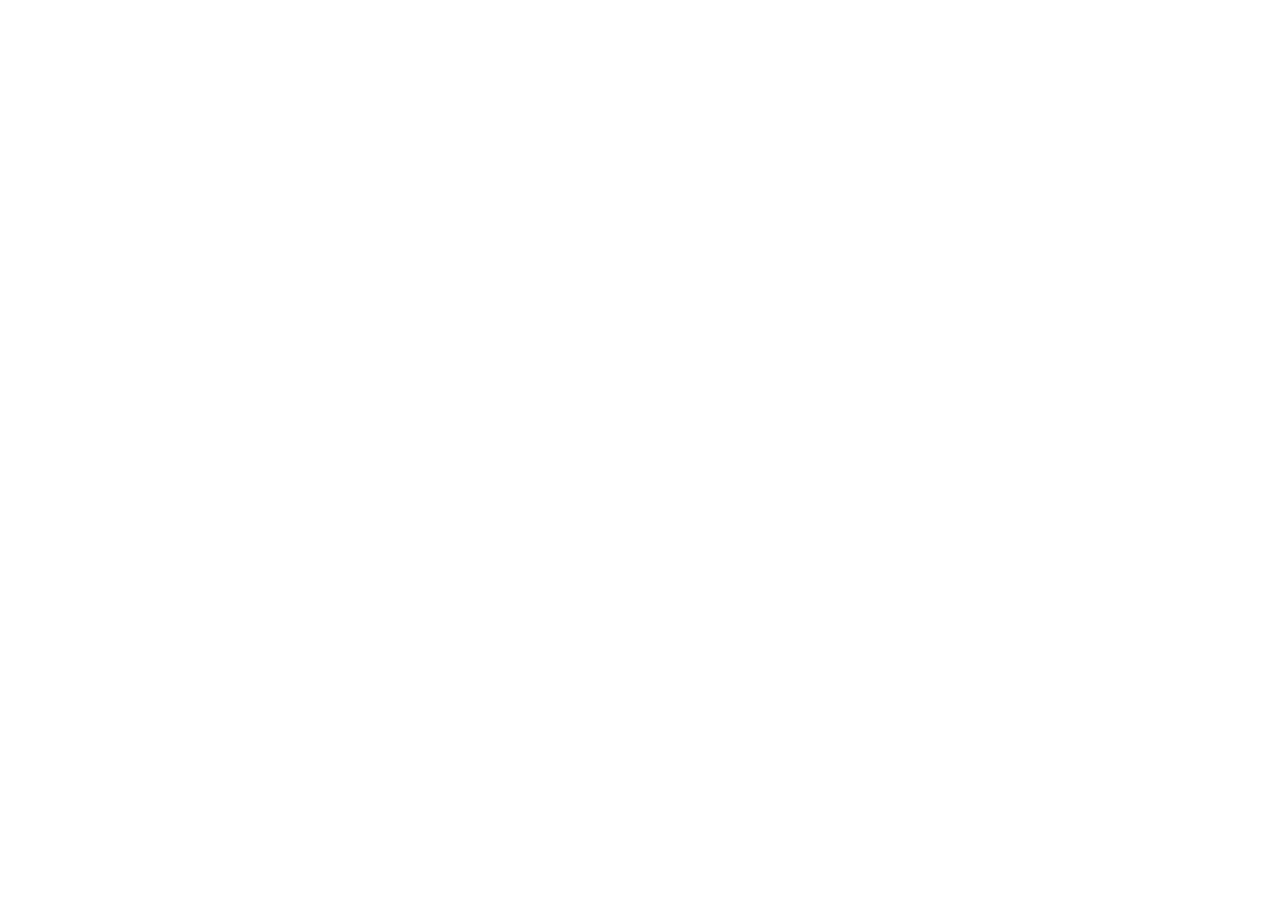
==== index.html @ cf138fe7 "index" ====
<!DOCTYPE html>
<html lang="en">

<head>
    <meta charset="UTF-8">
    <meta name="viewport" content="width=device-width, initial-scale=1.0">
    <title>Welcome to my website!</title>
</head>

<body>

</body>

</html>
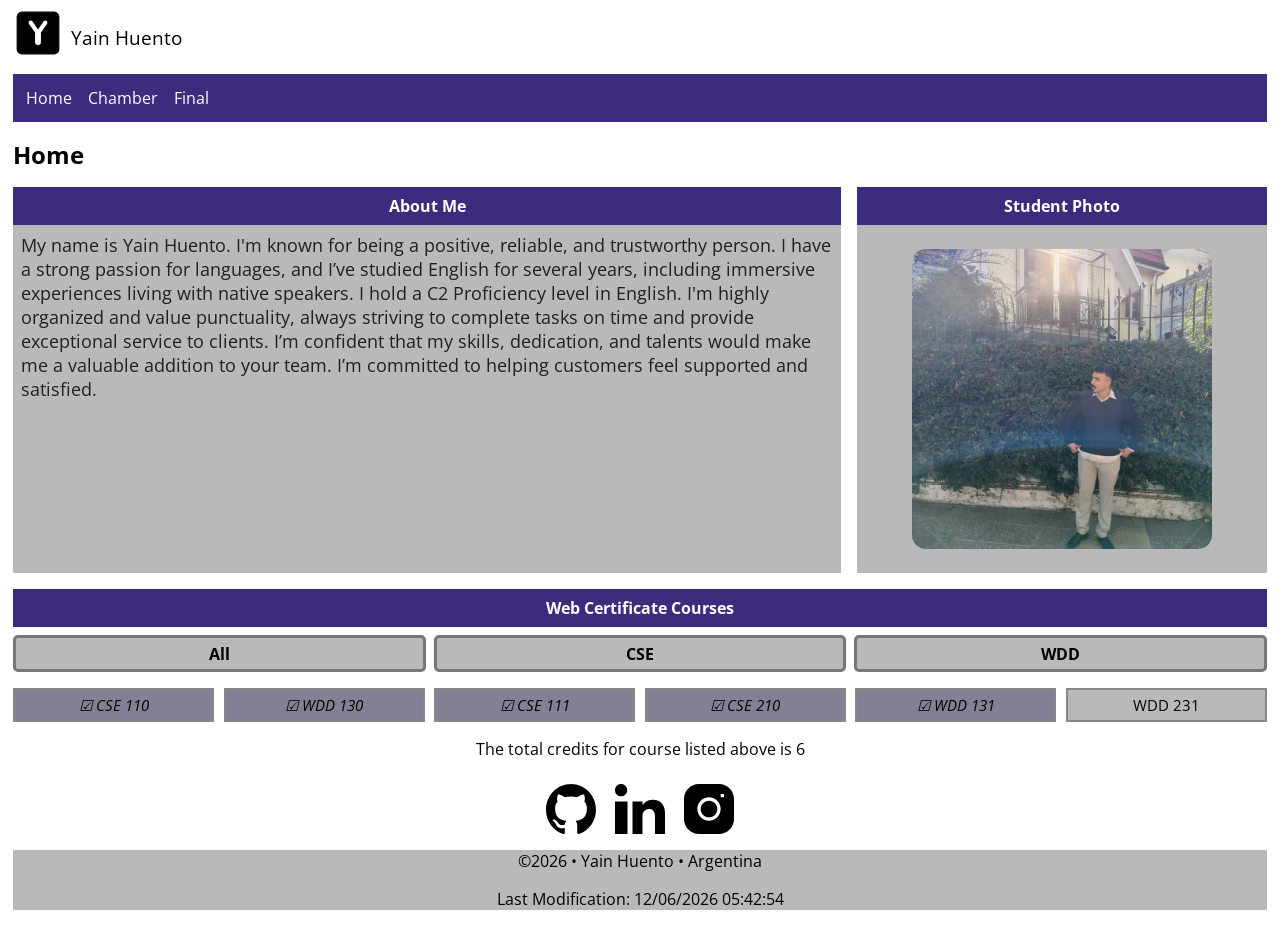
==== commit d93df43b: "W01 home page" ====
--- a/index.html
+++ b/index.html
@@ -5,10 +5,80 @@
     <meta charset="UTF-8">
     <meta name="viewport" content="width=device-width, initial-scale=1.0">
     <title>Welcome to my website!</title>
+    <meta description="Description PLACEHOLDER">
+    <script src="scripts/navigation.js" defer></script>
+    <script src="scripts/date.js" defer></script>
+    <script src="scripts/courses.js" defer></script>
+    <link rel="stylesheet" href="styles/styles.css">
+    <link rel="stylesheet" href="styles/styles-large.css">
+    <link rel="preconnect" href="https://fonts.googleapis.com">
+    <link rel="preconnect" href="https://fonts.gstatic.com" crossorigin>
+    <link href="https://fonts.googleapis.com/css2?family=Open+Sans:ital,wght@0,300..800;1,300..800&display=swap"
+        rel="stylesheet">
 </head>
 
 <body>
-
+    <header>
+        <div class="logo_wrapper">
+            <div class="span_wrapper">
+                <img src="images/logo.svg" alt="ALT PLACEHOLDER">
+                <span id="site_name">Yain Huento</span>
+            </div>
+            <button class="hamburger_icon" aria-label="Open menu"></button>
+        </div>
+        <nav class="nav_list">
+            <li><a href="#">Home</a></li>
+            <li><a href="#">Chamber</a></li>
+            <li><a href="#">Final</a></li>
+        </nav>
+    </header>
+    <main>
+        <h1>Home</h1>
+        <div class="main_grid">
+            <section id="about_me">
+                <h2>About Me</h2>
+                <div class="section_content">
+                    <p>My name is Yain Huento. I'm known for being a positive, reliable, and trustworthy person. I have
+                        a strong passion for languages, and I’ve studied English for several years, including immersive
+                        experiences living with native speakers. I hold a C2 Proficiency level in English. I'm highly
+                        organized and value punctuality, always striving to complete tasks on time and provide
+                        exceptional service to clients. I’m confident that my skills, dedication, and talents would make
+                        me a valuable addition to your team. I’m committed to helping customers feel supported and
+                        satisfied.</p>
+                    <div class="filler"></div>
+                </div>
+            </section>
+            <section id="student_photo">
+                <h2>Student Photo</h2>
+                <div class="section_content" id="photo_div">
+                    <img src="images/profile.jpg" alt="Photo of the Student Yain Huento.">
+                </div>
+            </section>
+            <section id="courses">
+                <h2>Web Certificate Courses</h2>
+                <div class="buttons_wrapper">
+                    <button class="course_button" id="all_button">All</button>
+                    <button class="course_button" id="cse_button">CSE</button>
+                    <button class="course_button" id="wdd_button">WDD</button>
+                </div>
+                <div class="courses_wrapper">
+                </div>
+                <p id="total_credits">The total credits for course listed above is 6</p>
+            </section>
+        </div>
+    </main>
+    <footer>
+        <div class="socials_wrapper">
+            <img src="images/github.svg" alt="Github Icon">
+            <img src="images/linkedin.svg" alt="Linkedin Icon">
+            <img src="images/instagram3.svg" alt="Instagram Icon">
+        </div>
+        <div class="copyright_wrapper">
+            <p id="currentyear">the copyright symbol and current year that are written dynamically using JavaScript
+            </p>
+            <p id="lastmod_date">the date the page was last modified using JavaScript</p>
+        </div>
+    </footer>
 </body>
 
 </html>
--- a/styles/styles.css
+++ b/styles/styles.css
@@ -0,0 +1,214 @@
+:root {
+    --main-color: rgb(61, 43, 126);
+    --main-selected: rgb(108, 87, 185);
+    --secondary-color: rgb(185, 185, 185);
+    --secondary-text: rgb(32, 32, 32);
+    --completed: rgb(131, 127, 148);
+    margin: 0 5px;
+}
+
+* {
+
+    font-family: "Open Sans", Arial, Helvetica, sans-serif;
+}
+
+/* HEADER */
+
+.logo_wrapper {
+    display: flex;
+    margin-bottom: 1rem;
+}
+
+.span_wrapper {
+    display: flex;
+    justify-content: center;
+    gap: 0.5rem;
+}
+
+.logo_wrapper img {
+    width: 50px;
+    height: 50px;
+}
+
+#site_name {
+    margin-top: 1rem;
+    font-size: larger;
+}
+
+.hamburger_icon {
+    display: block;
+    font-size: x-large;
+    background-color: var(--secondary-color);
+    font-weight: bolder;
+    padding: 0.1rem 0.5rem 0.1rem 0.5rem;
+    margin: 0 0 0 11rem;
+    border: 2px solid rgb(136, 134, 134);
+}
+
+.hamburger_icon:hover {
+    background-color: var(--main-selected);
+    color: white;
+}
+
+.hamburger_icon::before {
+    content: "☰";
+}
+
+.hamburger_icon_open::before {
+    content: "X";
+}
+
+.nav_list {
+    display: none;
+}
+
+.nav_list_open {
+    display: block;
+}
+
+.nav_list li {
+    list-style-type: none;
+    border: 1px solid rgb(130, 111, 161);
+    background-color: var(--main-color);
+    padding: 0.5rem;
+    color: white;
+    margin: 0 0 0 0;
+    font-size: medium;
+}
+
+.nav_list li:hover {
+    background-color: var(--main-selected);
+}
+
+.nav_list a {
+    color: white;
+    text-decoration: none;
+}
+
+/* MAIN */
+
+.main_grid {
+    display: block;
+}
+
+h1 {
+    font-size: x-large;
+}
+
+h2 {
+    background-color: var(--main-color);
+    padding: 0.5rem;
+    text-align: center;
+    color: white;
+    margin: 0;
+    font-size: medium;
+}
+
+section {
+    display: flex;
+    flex-direction: column;
+    justify-content: center;
+    gap: 0;
+    margin-bottom: 1rem;
+    margin-top: 1rem;
+}
+
+.section_content {
+    background-color: var(--secondary-color);
+    color: var(--secondary-text);
+    font-size: large;
+    padding: 0.5rem;
+}
+
+.section_content p {
+    margin: 0;
+}
+
+#photo_div {
+    display: flex;
+}
+
+.section_content img {
+    width: 300px;
+    height: 300px;
+    padding: 1rem;
+    object-fit: cover;
+    border-radius: 30px;
+    margin: 0 auto;
+}
+
+.filler {
+    padding: 1rem;
+}
+
+/* MAIN - COURSES */
+
+.buttons_wrapper {
+    margin-top: 0.5rem;
+    display: flex;
+    gap: 0.5rem;
+    justify-content: center;
+}
+
+.course_button {
+    font-size: medium;
+    padding: 0.3rem;
+    width: 100px;
+    background-color: var(--secondary-color);
+    border: 3px solid rgb(119, 119, 119);
+    border-radius: 5px;
+    font-weight: bold;
+}
+
+.course_button:hover {
+    background-color: var(--main-selected);
+    color: white;
+}
+
+.courses_wrapper {
+    margin-top: 1rem;
+    display: flex;
+    flex-direction: column;
+    gap: 0.6rem;
+}
+
+.course_card {
+    background-color: var(--secondary-color);
+    border: 2px solid rgb(136, 134, 134);
+    text-align: center;
+    padding: 0.3rem;
+    font-size: 15px;
+    margin: 0;
+}
+
+.completed {
+    background-color: var(--completed);
+    font-style: italic;
+}
+
+.completed::before {
+    content: "☑ ";
+}
+
+#total_credits {
+    text-align: center;
+    margin: 1rem 0 0 0;
+}
+
+/* FOOTER */
+
+.socials_wrapper {
+    margin-top: 0.5rem;
+    display: flex;
+    gap: 1.2rem;
+    justify-content: center;
+}
+
+.socials_wrapper img {
+    height: 50px;
+}
+
+.copyright_wrapper {
+    background-color: var(--secondary-color);
+    text-align: center;
+}
--- a/styles/styles-large.css
+++ b/styles/styles-large.css
@@ -0,0 +1,66 @@
+@media (min-width: 35em) {
+
+    /* HEADER */
+
+    .hamburger_icon {
+        display: none;
+    }
+
+    .nav_list {
+        display: flex;
+        background-color: var(--main-color);
+        padding: 0.3rem;
+    }
+
+    .nav_list li {
+        border: none;
+    }
+
+    /* MAIN */
+
+    .main_grid {
+        display: grid;
+        grid-template-columns: 2fr 1fr;
+    }
+
+    #courses {
+        grid-column: 1 / span 2;
+
+    }
+
+    #about_me {
+        margin: 0 0.5rem 0 0;
+    }
+
+    #student_photo {
+        margin: 0 0 0 0.5rem;
+    }
+
+    section {
+        justify-content: flex-start;
+        height: 100%;
+    }
+
+    .section_content {
+        height: 100%;
+    }
+
+    /* MAIN - COURSES */
+
+    .buttons_wrapper {
+        justify-content: space-evenly;
+    }
+
+    .course_button {
+        width: 100%;
+    }
+
+    .courses_wrapper {
+        flex-direction: row;
+        justify-content: space-evenly;
+    }
+
+    .course_card {
+        width: 100%
+    }
+}
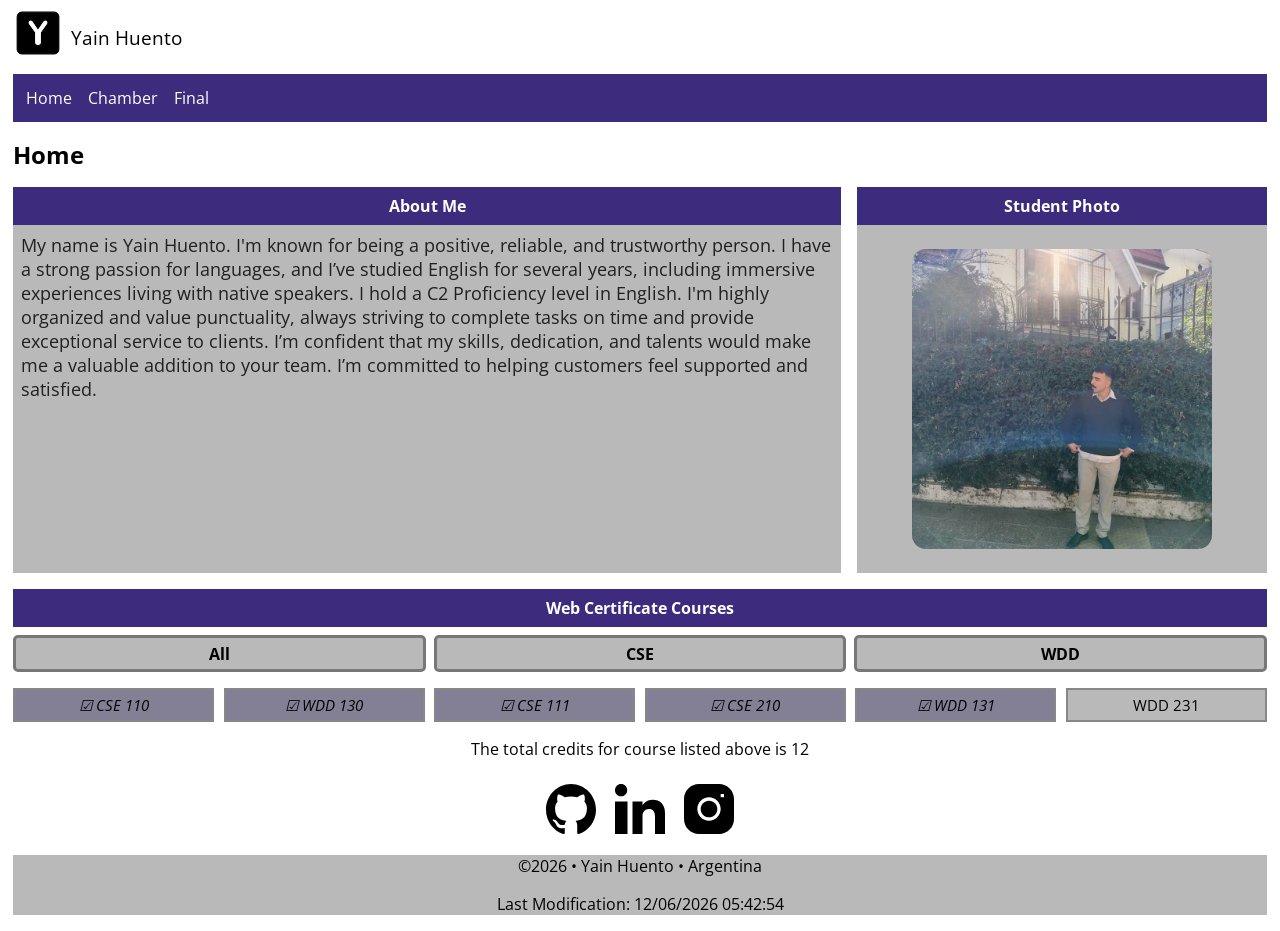
==== commit 118c46cf: "more fixes" ====
--- a/index.html
+++ b/index.html
@@ -4,8 +4,10 @@
 <head>
     <meta charset="UTF-8">
     <meta name="viewport" content="width=device-width, initial-scale=1.0">
-    <title>Welcome to my website!</title>
-    <meta description="Description PLACEHOLDER">
+    <title>WDD231 - Yain Huento</title>
+    <meta name=description
+        content="Home Page of Yain Huento, a reliable and dedicated professional from Buenos Aires with a passion for languages.">
+    <meta name=author content="Yain Huento">
     <script src="scripts/navigation.js" defer></script>
     <script src="scripts/date.js" defer></script>
     <script src="scripts/courses.js" defer></script>
@@ -26,10 +28,13 @@
             </div>
             <button class="hamburger_icon" aria-label="Open menu"></button>
         </div>
-        <nav class="nav_list">
-            <li><a href="#">Home</a></li>
-            <li><a href="#">Chamber</a></li>
-            <li><a href="#">Final</a></li>
+        <nav>
+            <ul class="nav_list">
+                <li><a href="#">Home</a></li>
+                <li><a href="#">Chamber</a></li>
+                <li><a href="#">Final</a></li>
+            </ul>
+            <a href="#"></a>
         </nav>
     </header>
     <main>
@@ -63,15 +68,21 @@
                 </div>
                 <div class="courses_wrapper">
                 </div>
-                <p id="total_credits">The total credits for course listed above is 6</p>
+                <p id="total_credits">The total credits for course listed above is ???</p>
             </section>
         </div>
     </main>
     <footer>
         <div class="socials_wrapper">
-            <img src="images/github.svg" alt="Github Icon">
-            <img src="images/linkedin.svg" alt="Linkedin Icon">
-            <img src="images/instagram3.svg" alt="Instagram Icon">
+            <a href="https://github.com/yainhue/wdd231">
+                <img src="images/github.svg" alt="Github Icon">
+            </a>
+            <a href="https://www.linkedin.com/in/yain-huento/?locale=es">
+                <img src="images/linkedin.svg" alt="Linkedin Icon">
+            </a>
+            <a href="https://www.instagram.com/yain_huent0/">
+                <img src="images/instagram3.svg" alt="Instagram Icon">
+            </a>
         </div>
         <div class="copyright_wrapper">
             <p id="currentyear">the copyright symbol and current year that are written dynamically using JavaScript
--- a/styles/styles.css
+++ b/styles/styles.css
@@ -60,6 +60,7 @@
 
 .nav_list {
     display: none;
+    padding: 0;
 }
 
 .nav_list_open {
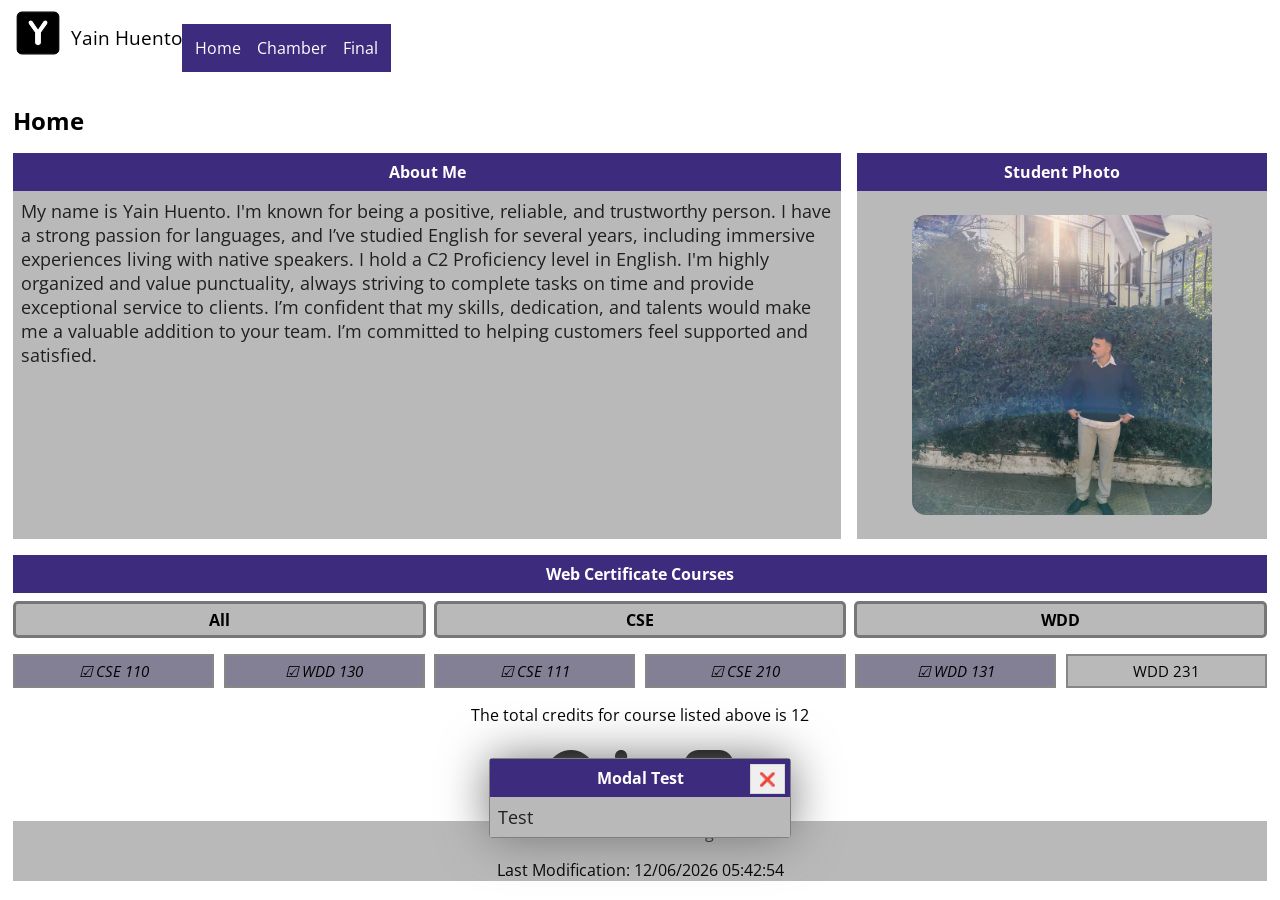
==== commit 0c1e8d67: "W04: Chamber Membership Join Page -  part 1" ====
--- a/index.html
+++ b/index.html
@@ -8,9 +8,15 @@
     <meta name=description
         content="Home Page of Yain Huento, a reliable and dedicated professional from Buenos Aires with a passion for languages.">
     <meta name=author content="Yain Huento">
+    <meta property="og-title" content="WDD231 - Yain Huento!">
+    <meta property="og-description"
+        content="Home Page of Yain Huento, a reliable and dedicated professional from Buenos Aires with a passion for languages!">
+    <meta property="og-image" content="images/profile.jpg">
+    <meta property="og-url" content="https://yainhue.github.io/wdd231/">
     <script src="scripts/navigation.js" defer></script>
     <script src="scripts/date.js" defer></script>
     <script src="scripts/courses.js" defer></script>
+    <link rel="icon" href="images/favicon.ico">
     <link rel="stylesheet" href="styles/styles.css">
     <link rel="stylesheet" href="styles/styles-large.css">
     <link rel="preconnect" href="https://fonts.googleapis.com">
@@ -71,6 +77,12 @@
                 <p id="total_credits">The total credits for course listed above is ???</p>
             </section>
         </div>
+        <dialog id="course-details">
+            <h2>Modal Test</h2><button>❌</button>
+            <div id="course-details-content">
+                <p>Test</p>
+            </div>
+        </dialog>
     </main>
     <footer>
         <div class="socials_wrapper">
--- a/styles/styles.css
+++ b/styles/styles.css
@@ -142,6 +142,49 @@
     padding: 1rem;
 }
 
+/* MAIN - MODALS */
+
+#course-details {
+    display: flex;
+    flex-direction: column;
+    justify-content: center;
+    margin-bottom: 1rem;
+    margin-top: 1rem;
+    padding: 0;
+    border: 1px solid rgb(0 0 0 / 50%);
+    border-radius: .25rem;
+    box-shadow: 0 0 3rem #777;
+    width: 90%;
+    max-width: 300px;
+}
+
+#course-details-content {
+    background-color: var(--secondary-color);
+    color: var(--secondary-text);
+    font-size: large;
+    padding: 0.5rem;
+}
+
+#course-details-content p {
+    margin: 0;
+}
+
+#course-details button {
+    position: absolute;
+    top: 5px;
+    right: 5px;
+    padding: .3rem 0.5rem;
+    border: 1px solid rgb(0 0 0 / 10%);
+}
+
+::backdrop {
+    background-color: rgb(0 0 0 / 50%);
+}
+
+/* #course-details-content h2 {
+    margin-top: 0;
+} */
+
 /* MAIN - COURSES */
 
 .buttons_wrapper {
@@ -164,6 +207,7 @@
 .course_button:hover {
     background-color: var(--main-selected);
     color: white;
+    cursor: pointer;
 }
 
 .courses_wrapper {
@@ -180,6 +224,13 @@
     padding: 0.3rem;
     font-size: 15px;
     margin: 0;
+}
+
+.course_card:hover {
+    background-color: var(--main-selected);
+    color: white;
+    font-weight: bolder;
+    cursor: pointer;
 }
 
 .completed {
--- a/styles/styles-large.css
+++ b/styles/styles-large.css
@@ -1,6 +1,10 @@
 @media (min-width: 35em) {
 
     /* HEADER */
+
+    header {
+        display: flex;
+    }
 
     .hamburger_icon {
         display: none;
